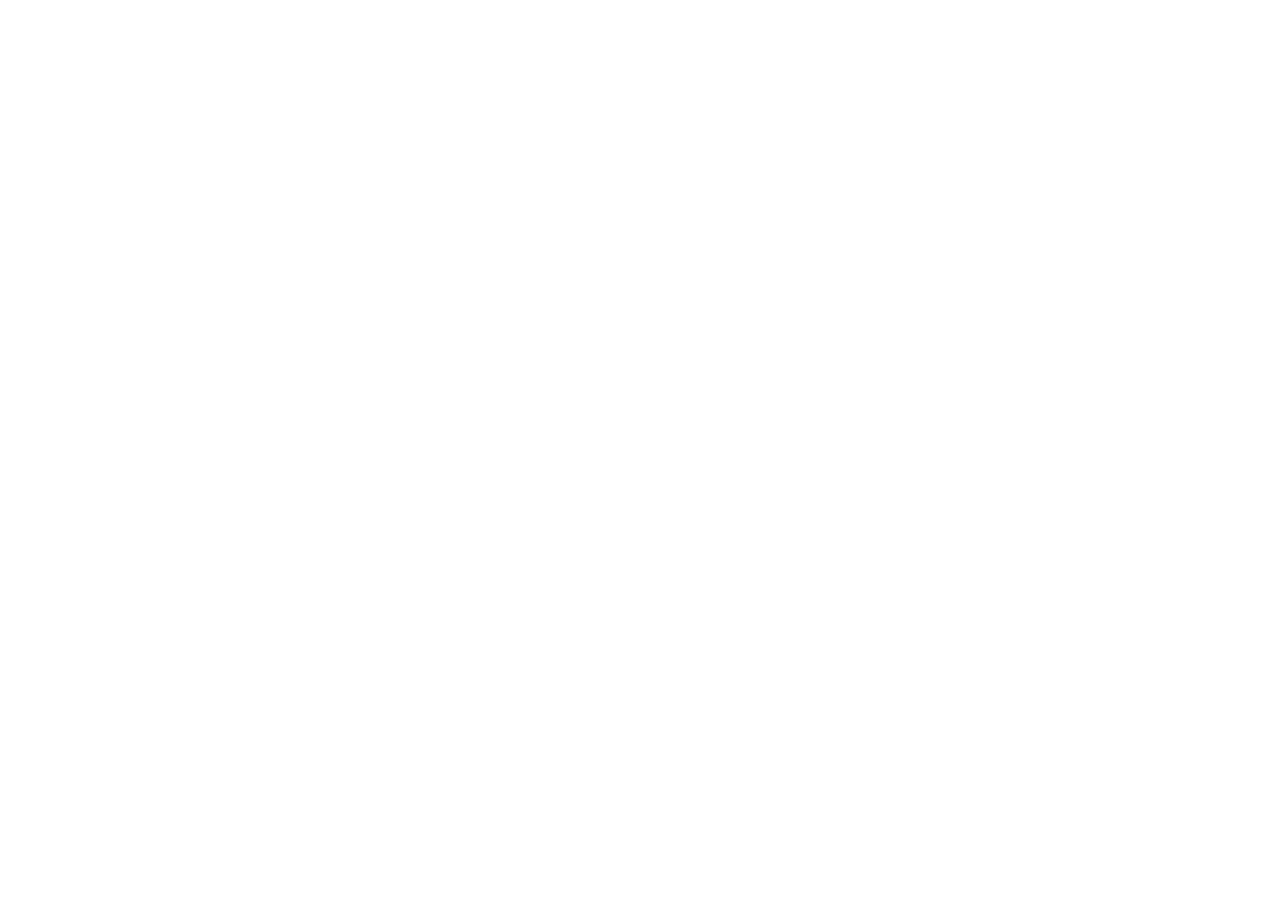
==== index.html @ af5cb2e3 "first commit" ====
<!DOCTYPE html>
<html lang="ru">

<head>
  <meta charset="UTF-8">
  <meta http-equiv="X-UA-Compatible" content="IE=edge">
  <meta name="viewport" content="width=device-width, initial-scale=1.0">
  <link rel="stylesheet" href="./css/normalize.css">
  <link rel="stylesheet" href="https://stackpath.bootstrapcdn.com/bootstrap/4.3.1/css/bootstrap.min.css"
    integrity="sha384-ggOyR0iXCbMQv3Xipma34MD+dH/1fQ784/j6cY/iJTQUOhcWr7x9JvoRxT2MZw1T" crossorigin="anonymous">
  <link rel="stylesheet" href="./css/style.css">
  <title>Document</title>
</head>

<body>



  <script src="https://code.jquery.com/jquery-3.3.1.slim.min.js"
    integrity="sha384-q8i/X+965DzO0rT7abK41JStQIAqVgRVzpbzo5smXKp4YfRvH+8abtTE1Pi6jizo"
    crossorigin="anonymous"></script>
  <script src="https://cdnjs.cloudflare.com/ajax/libs/popper.js/1.14.7/umd/popper.min.js"
    integrity="sha384-UO2eT0CpHqdSJQ6hJty5KVphtPhzWj9WO1clHTMGa3JDZwrnQq4sF86dIHNDz0W1"
    crossorigin="anonymous"></script>
  <script src="https://stackpath.bootstrapcdn.com/bootstrap/4.3.1/js/bootstrap.min.js"
    integrity="sha384-JjSmVgyd0p3pXB1rRibZUAYoIIy6OrQ6VrjIEaFf/nJGzIxFDsf4x0xIM+B07jRM"
    crossorigin="anonymous"></script>
</body>

</html>
---- css/style.css ----
.signup__container {
  text-align: center;
  margin-top: 20%;
}

.signup-form {
  margin: 0 auto;
  padding: 40px;
  width: -webkit-fit-content;
  width: -moz-fit-content;
  width: fit-content;
  border: 2px solid #0a8f63;
  border-radius: 2px;
}

input {
  border-color: #0a8f63;
}

.signup-form__btns {
  margin-top: 20px;
}

.signin-btn {
  display: block;
  margin: 0 auto;
  border: 0;
  font-weight: 700;
  color: #0a8f63;
  background: transparent;
}

.signin-btn:hover {
  color: xrgba(248, 248, 248, 0.658);
  color: #fff;
  background-color: rgba(233, 72, 8, 0.952);
  border-radius: 8px;
}

.signup-btn {
  display: block;
  font-weight: 700;
  margin: 0 auto;
  border: 0;
  margin-top: 8px;
  color: #0a8f63;
  background: transparent;
}

.signup-btn:hover {
  color: xrgba(248, 248, 248, 0.658);
  color: #fff;
  background-color: rgba(233, 72, 8, 0.952);
  border-radius: 8px;
}

.signup {
  padding: 10px;
}

* {
  -webkit-box-sizing: border-box;
          box-sizing: border-box;
}
/*# sourceMappingURL=style.css.map */
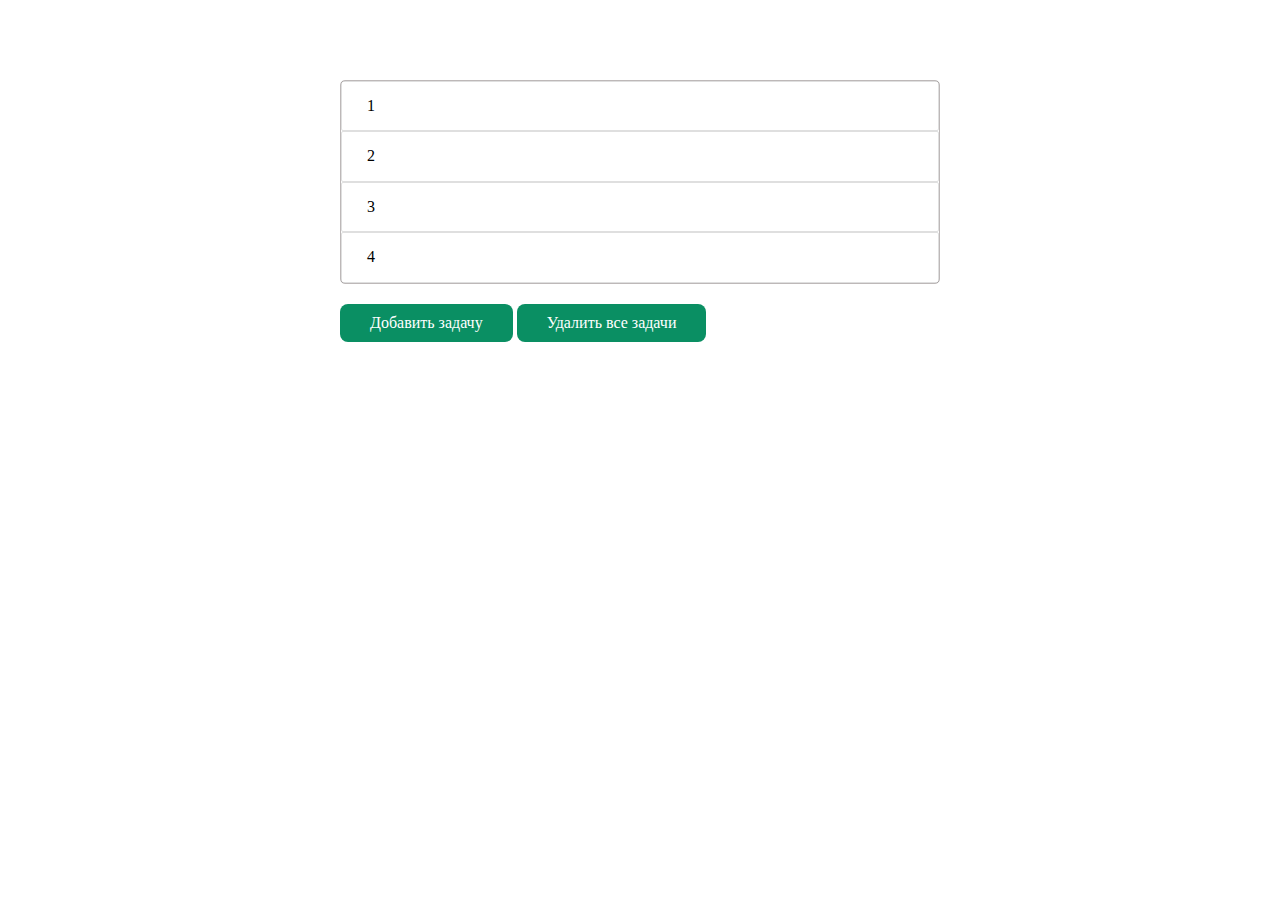
==== commit 0fa6f7a7: "change btn classes" ====
--- a/index.html
+++ b/index.html
@@ -6,17 +6,33 @@
   <meta http-equiv="X-UA-Compatible" content="IE=edge">
   <meta name="viewport" content="width=device-width, initial-scale=1.0">
   <link rel="stylesheet" href="./css/normalize.css">
-  <link rel="stylesheet" href="https://stackpath.bootstrapcdn.com/bootstrap/4.3.1/css/bootstrap.min.css"
-    integrity="sha384-ggOyR0iXCbMQv3Xipma34MD+dH/1fQ784/j6cY/iJTQUOhcWr7x9JvoRxT2MZw1T" crossorigin="anonymous">
+  <!-- <link rel="stylesheet" href="https://stackpath.bootstrapcdn.com/bootstrap/4.3.1/css/bootstrap.min.css"
+    integrity="sha384-ggOyR0iXCbMQv3Xipma34MD+dH/1fQ784/j6cY/iJTQUOhcWr7x9JvoRxT2MZw1T" crossorigin="anonymous"> -->
   <link rel="stylesheet" href="./css/style.css">
   <title>Document</title>
 </head>
 
 <body>
 
+  <section class="list">
+    <div class="container">
+      <div class="list-group">
+        <ul class="list-group__items">
+          <li class="list-group__item">1</li>
+          <li class="list-group__item">2</li>
+          <li class="list-group__item">3</li>
+          <li class="list-group__item">4</li>
+        </ul>
+        <div class="add-remove-item">
+          <button class="button">Добавить задачу</button>
+          <button class="button">Удалить все задачи</button>
+        </div>
+      </div>
+    </div>
+  </section>
 
 
-  <script src="https://code.jquery.com/jquery-3.3.1.slim.min.js"
+  <!-- <script src="https://code.jquery.com/jquery-3.3.1.slim.min.js"
     integrity="sha384-q8i/X+965DzO0rT7abK41JStQIAqVgRVzpbzo5smXKp4YfRvH+8abtTE1Pi6jizo"
     crossorigin="anonymous"></script>
   <script src="https://cdnjs.cloudflare.com/ajax/libs/popper.js/1.14.7/umd/popper.min.js"
@@ -24,7 +40,7 @@
     crossorigin="anonymous"></script>
   <script src="https://stackpath.bootstrapcdn.com/bootstrap/4.3.1/js/bootstrap.min.js"
     integrity="sha384-JjSmVgyd0p3pXB1rRibZUAYoIIy6OrQ6VrjIEaFf/nJGzIxFDsf4x0xIM+B07jRM"
-    crossorigin="anonymous"></script>
+    crossorigin="anonymous"></script> -->
 </body>
 
 </html>--- a/css/style.css
+++ b/css/style.css
@@ -1,65 +1,164 @@
 .signup__container {
   text-align: center;
-  margin-top: 20%;
+  margin-top: 180px;
+  overflow: hidden;
 }
 
 .signup-form {
   margin: 0 auto;
   padding: 40px;
-  width: -webkit-fit-content;
-  width: -moz-fit-content;
-  width: fit-content;
-  border: 2px solid #0a8f63;
+  width: 600px;
+  border: 2px solid #b4b4b4;
   border-radius: 2px;
+}
+
+.signup-form__btns {
+  display: -webkit-box;
+  display: -ms-flexbox;
+  display: flex;
+  -webkit-box-pack: justify;
+      -ms-flex-pack: justify;
+          justify-content: space-between;
+  margin-top: 20px;
+  display: flex;
+}
+
+.signup {
+  padding: 10px;
+}
+
+.input-email {
+  margin-right: 20px;
 }
 
 input {
   border-color: #0a8f63;
+  border-radius: 4px;
+  padding: 8px;
+  display: inline;
+  width: 100%;
 }
 
-.signup-form__btns {
-  margin-top: 20px;
+input:focus {
+  outline-color: #0a8f63;
+  -webkit-box-shadow: 0 0 0 0.2rem rgba(0, 255, 179, 0.25);
+          box-shadow: 0 0 0 0.2rem rgba(0, 255, 179, 0.25);
+  border-color: #0a8f63;
+  outline: none;
 }
 
-.signin-btn {
+label {
   display: block;
-  margin: 0 auto;
-  border: 0;
-  font-weight: 700;
-  color: #0a8f63;
-  background: transparent;
+  text-align: left;
+  margin-bottom: 6px;
 }
 
-.signin-btn:hover {
+.button {
+  cursor: pointer;
+  font-weight: 400;
+  border: 0;
+  color: #fff;
+  border-color: #0a8f63;
+  background-color: #0a8f63;
+  border-radius: 8px;
+  padding: 10px 30px;
+}
+
+.button:hover {
+  -webkit-transition: 0.4s;
+  transition: 0.4s;
   color: xrgba(248, 248, 248, 0.658);
   color: #fff;
   background-color: rgba(233, 72, 8, 0.952);
   border-radius: 8px;
 }
 
-.signup-btn {
-  display: block;
+* {
+  -webkit-box-sizing: border-box;
+          box-sizing: border-box;
+}
+
+.container {
+  max-width: 1200px;
+  margin: 0 auto;
+}
+
+li {
+  list-style-type: none;
+  border: 1px solid rgba(0, 0, 0, 0.125);
+  padding: 15px 25px;
+  border-radius: 2px;
+}
+
+li:hover {
+  background-color: #0a8f63;
+  color: #fff;
+  -webkit-transition: 0.6s;
+  transition: 0.6s;
+  font-size: 22px;
+  -webkit-box-shadow: 0 0 0 0.2rem rgba(0, 255, 179, 0.25);
+          box-shadow: 0 0 0 0.2rem rgba(0, 255, 179, 0.25);
+}
+
+.list-group {
+  width: 600px;
+  margin: 0 auto;
+  margin-top: 80px;
+}
+
+.list-group__items {
+  padding: 0;
+  margin: 0 auto;
+  border: 1px solid rgba(141, 131, 131, 0.575);
+  border-radius: 5px;
+}
+
+.add-remove-item {
+  margin-top: 20px;
+}
+
+.add-remove-item .add-list__item {
+  cursor: pointer;
   font-weight: 700;
   margin: 0 auto;
   border: 0;
   margin-top: 8px;
-  color: #0a8f63;
-  background: transparent;
+  color: #fff;
+  border-color: #0a8f63;
+  background-color: #0a8f63;
+  border-radius: 8px;
+  padding: 6px;
 }
 
-.signup-btn:hover {
-  color: xrgba(248, 248, 248, 0.658);
+.add-remove-item .add-list__item:hover {
+  -webkit-transition: 0.4s;
+  transition: 0.4s;
+  color: rgba(248, 248, 248, 0.658);
   color: #fff;
   background-color: rgba(233, 72, 8, 0.952);
   border-radius: 8px;
 }
 
-.signup {
-  padding: 10px;
+.add-remove-item .remove-list__item {
+  cursor: pointer;
+  font-weight: 700;
+  margin: 0 auto;
+  margin-left: 20px;
+  border: 0;
+  margin-top: 8px;
+  color: #fff;
+  border-color: #0a8f63;
+  background-color: #0a8f63;
+  border-radius: 8px;
+  padding: 6px;
 }
 
-* {
-  -webkit-box-sizing: border-box;
-          box-sizing: border-box;
+.add-remove-item .remove-list__item:hover {
+  -webkit-transition: 0.4s;
+  transition: 0.4s;
+  color: rgba(248, 248, 248, 0.658);
+  color: #fff;
+  background-color: rgba(233, 72, 8, 0.952);
+  border-radius: 8px;
 }
 /*# sourceMappingURL=style.css.map */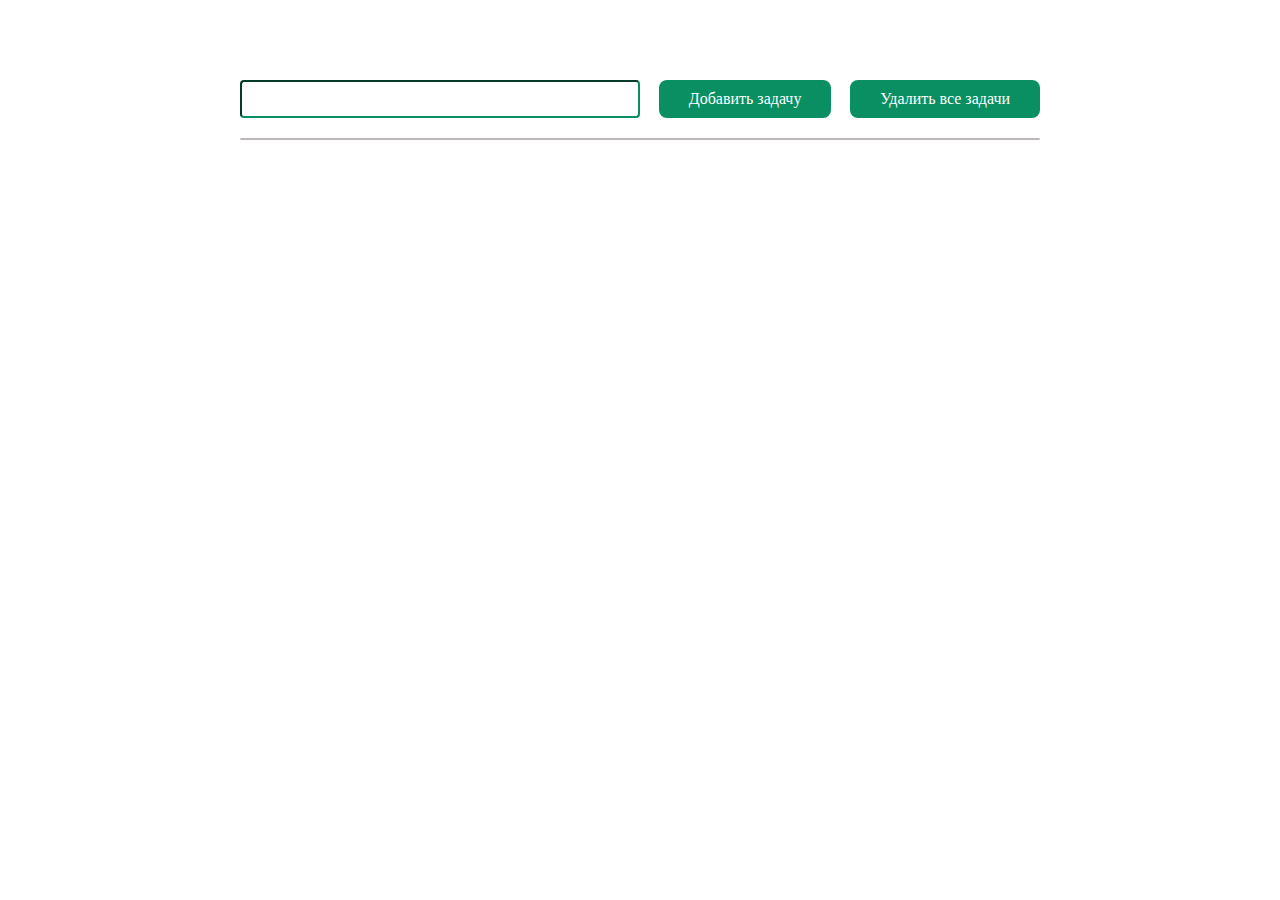
==== commit 8aba9263: "change index.html" ====
--- a/index.html
+++ b/index.html
@@ -17,30 +17,31 @@
   <section class="list">
     <div class="container">
       <div class="list-group">
+        <div class="add-remove-item">
+          <input class="input_add-remove" type="text">
+          <button class="button add-item">Добавить задачу</button>
+          <button class="button remove-item">Удалить все задачи</button>
+        </div>
         <ul class="list-group__items">
-          <li class="list-group__item">1</li>
-          <li class="list-group__item">2</li>
-          <li class="list-group__item">3</li>
-          <li class="list-group__item">4</li>
+        
         </ul>
-        <div class="add-remove-item">
-          <button class="button">Добавить задачу</button>
-          <button class="button">Удалить все задачи</button>
-        </div>
       </div>
     </div>
   </section>
 
 
-  <!-- <script src="https://code.jquery.com/jquery-3.3.1.slim.min.js"
+
+  <script src="./js/app.js"></script>
+
+  <!-- < src="https://code.jquery.com/jquery-3.3.1.slim.min.js"
     integrity="sha384-q8i/X+965DzO0rT7abK41JStQIAqVgRVzpbzo5smXKp4YfRvH+8abtTE1Pi6jizo"
-    crossorigin="anonymous"></script>
-  <script src="https://cdnjs.cloudflare.com/ajax/libs/popper.js/1.14.7/umd/popper.min.js"
+    crossorigin="anonymous"></>
+  < src="https://cdnjs.cloudflare.com/ajax/libs/popper.js/1.14.7/umd/popper.min.js"
     integrity="sha384-UO2eT0CpHqdSJQ6hJty5KVphtPhzWj9WO1clHTMGa3JDZwrnQq4sF86dIHNDz0W1"
-    crossorigin="anonymous"></script>
-  <script src="https://stackpath.bootstrapcdn.com/bootstrap/4.3.1/js/bootstrap.min.js"
+    crossorigin="anonymous"></>
+  < src="https://stackpath.bootstrapcdn.com/bootstrap/4.3.1/js/bootstrap.min.js"
     integrity="sha384-JjSmVgyd0p3pXB1rRibZUAYoIIy6OrQ6VrjIEaFf/nJGzIxFDsf4x0xIM+B07jRM"
-    crossorigin="anonymous"></script> -->
+    crossorigin="anonymous"></> -->
 </body>
 
 </html>--- a/css/style.css
+++ b/css/style.css
@@ -1,7 +1,14 @@
-.signup__container {
+.signup {
+  display: -webkit-box;
+  display: -ms-flexbox;
+  display: flex;
+  -webkit-box-pack: center;
+      -ms-flex-pack: center;
+          justify-content: center;
+}
+
+.signup-title {
   text-align: center;
-  margin-top: 180px;
-  overflow: hidden;
 }
 
 .signup-form {
@@ -73,14 +80,19 @@
   border-radius: 8px;
 }
 
-* {
-  -webkit-box-sizing: border-box;
-          box-sizing: border-box;
-}
-
 .container {
   max-width: 1200px;
   margin: 0 auto;
+}
+
+.list-group {
+  width: 800px;
+  margin: 0 auto;
+  margin-top: 80px;
+}
+
+.input_add-remove {
+  width: 50%;
 }
 
 li {
@@ -100,12 +112,6 @@
           box-shadow: 0 0 0 0.2rem rgba(0, 255, 179, 0.25);
 }
 
-.list-group {
-  width: 600px;
-  margin: 0 auto;
-  margin-top: 80px;
-}
-
 .list-group__items {
   padding: 0;
   margin: 0 auto;
@@ -114,51 +120,17 @@
 }
 
 .add-remove-item {
-  margin-top: 20px;
+  margin-bottom: 20px;
+  display: -webkit-box;
+  display: -ms-flexbox;
+  display: flex;
+  -webkit-box-pack: justify;
+      -ms-flex-pack: justify;
+          justify-content: space-between;
 }
 
-.add-remove-item .add-list__item {
-  cursor: pointer;
-  font-weight: 700;
-  margin: 0 auto;
-  border: 0;
-  margin-top: 8px;
-  color: #fff;
-  border-color: #0a8f63;
-  background-color: #0a8f63;
-  border-radius: 8px;
-  padding: 6px;
-}
-
-.add-remove-item .add-list__item:hover {
-  -webkit-transition: 0.4s;
-  transition: 0.4s;
-  color: rgba(248, 248, 248, 0.658);
-  color: #fff;
-  background-color: rgba(233, 72, 8, 0.952);
-  border-radius: 8px;
-}
-
-.add-remove-item .remove-list__item {
-  cursor: pointer;
-  font-weight: 700;
-  margin: 0 auto;
-  margin-left: 20px;
-  border: 0;
-  margin-top: 8px;
-  color: #fff;
-  border-color: #0a8f63;
-  background-color: #0a8f63;
-  border-radius: 8px;
-  padding: 6px;
-}
-
-.add-remove-item .remove-list__item:hover {
-  -webkit-transition: 0.4s;
-  transition: 0.4s;
-  color: rgba(248, 248, 248, 0.658);
-  color: #fff;
-  background-color: rgba(233, 72, 8, 0.952);
-  border-radius: 8px;
+* {
+  -webkit-box-sizing: border-box;
+          box-sizing: border-box;
 }
 /*# sourceMappingURL=style.css.map */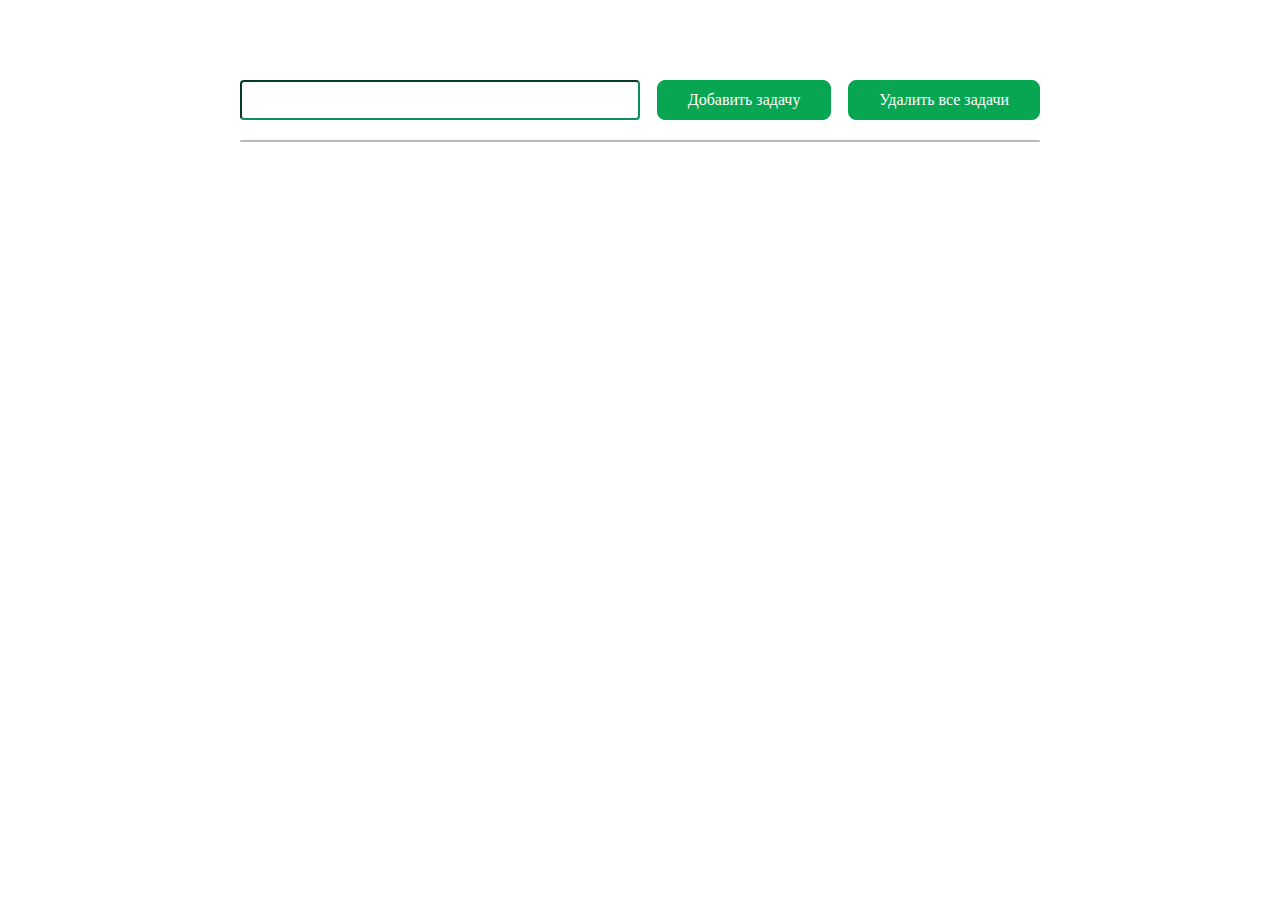
==== commit 4ef1c7c2: "'test'" ====
--- a/index.html
+++ b/index.html
@@ -17,11 +17,11 @@
   <section class="list">
     <div class="container">
       <div class="list-group">
-        <div class="add-remove-item">
+        <form class="add-remove-item" onsubmit="return false;">
           <input class="input_add-remove" type="text">
           <button class="button add-item">Добавить задачу</button>
           <button class="button remove-item">Удалить все задачи</button>
-        </div>
+        </form>
         <ul class="list-group__items">
         
         </ul>
--- a/css/style.css
+++ b/css/style.css
@@ -19,15 +19,17 @@
   border-radius: 2px;
 }
 
+.signup-form__window {
+  margin-bottom: 30px;
+}
+
 .signup-form__btns {
-  display: -webkit-box;
-  display: -ms-flexbox;
-  display: flex;
-  -webkit-box-pack: justify;
-      -ms-flex-pack: justify;
-          justify-content: space-between;
-  margin-top: 20px;
-  display: flex;
+  display: inline;
+}
+
+.btn_signin {
+  position: relative;
+  left: 210px;
 }
 
 .signup {
@@ -63,20 +65,19 @@
 .button {
   cursor: pointer;
   font-weight: 400;
-  border: 0;
   color: #fff;
-  border-color: #0a8f63;
-  background-color: #0a8f63;
+  border: 1px solid #08a652;
+  background-color: #08a652;
   border-radius: 8px;
   padding: 10px 30px;
 }
 
 .button:hover {
+  border: 1px solid #08a652;
   -webkit-transition: 0.4s;
   transition: 0.4s;
-  color: xrgba(248, 248, 248, 0.658);
-  color: #fff;
-  background-color: rgba(233, 72, 8, 0.952);
+  color: #08a652;
+  background-color: inherit;
   border-radius: 8px;
 }
 
@@ -102,14 +103,26 @@
   border-radius: 2px;
 }
 
+li span {
+  color: #08a652;
+  font-size: 18px;
+}
+
 li:hover {
-  background-color: #0a8f63;
+  background-color: #08a652;
   color: #fff;
   -webkit-transition: 0.6s;
   transition: 0.6s;
   font-size: 22px;
   -webkit-box-shadow: 0 0 0 0.2rem rgba(0, 255, 179, 0.25);
           box-shadow: 0 0 0 0.2rem rgba(0, 255, 179, 0.25);
+}
+
+li:hover span {
+  -webkit-transition: 0.6s;
+  transition: 0.6s;
+  color: #fff;
+  font-size: 24px;
 }
 
 .list-group__items {
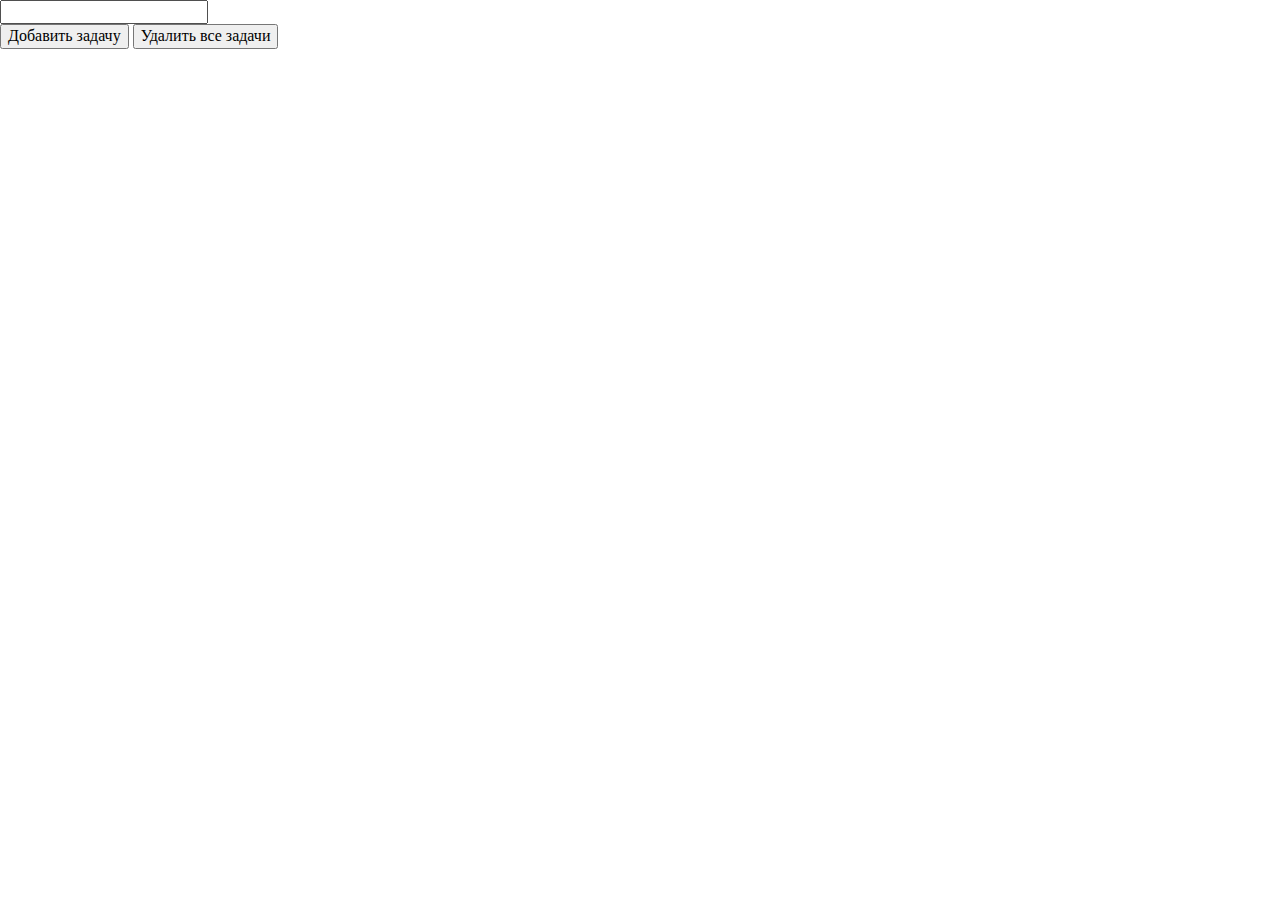
==== commit bc819c44: "test" ====
--- a/index.html
+++ b/index.html
@@ -1,39 +1,39 @@
 <!DOCTYPE html>
 <html lang="ru">
+  <head>
+    <meta charset="UTF-8" />
+    <meta http-equiv="X-UA-Compatible" content="IE=edge" />
+    <meta name="viewport" content="width=device-width, initial-scale=1.0" />
+    <link rel="stylesheet" href="./css/normalize.css" />
+    <!-- <link rel="stylesheet" href="https://stackpath.bootstrapcdn.com/bootstrap/4.3.1/css/bootstrap.min.css"
+    integrity="sha384-ggOyR0iXCbMQv3Xipma34MD+dH/1fQ784/j6cY/iJTQUOhcWr7x9JvoRxT2MZw1T" crossorigin="anonymous"> -->
+    <link rel="stylesheet" href="./scss/style.css" />
+    <title>Document</title>
+  </head>
 
-<head>
-  <meta charset="UTF-8">
-  <meta http-equiv="X-UA-Compatible" content="IE=edge">
-  <meta name="viewport" content="width=device-width, initial-scale=1.0">
-  <link rel="stylesheet" href="./css/normalize.css">
-  <!-- <link rel="stylesheet" href="https://stackpath.bootstrapcdn.com/bootstrap/4.3.1/css/bootstrap.min.css"
-    integrity="sha384-ggOyR0iXCbMQv3Xipma34MD+dH/1fQ784/j6cY/iJTQUOhcWr7x9JvoRxT2MZw1T" crossorigin="anonymous"> -->
-  <link rel="stylesheet" href="./css/style.css">
-  <title>Document</title>
-</head>
+  <body>
+    <section class="list">
+      <div class="container">
+        <div class="list-group">
+          <form class="add-remove-item" onsubmit="return false;">
+            <div class="wrapper-menu">
+              <div class="wrapper-menu__input">
+                <input class="input_add-remove" type="text" />
+              </div>
+              <div class="wrapper-menu__buttons">
+                <button class="button add-item">Добавить задачу</button>
+                <button class="button remove-item">Удалить все задачи</button>
+              </div>
+            </div>
+          </form>
+          <ul class="list-group__items"></ul>
+        </div>
+      </div>
+    </section>
 
-<body>
+    <script src="./js/app.js"></script>
 
-  <section class="list">
-    <div class="container">
-      <div class="list-group">
-        <form class="add-remove-item" onsubmit="return false;">
-          <input class="input_add-remove" type="text">
-          <button class="button add-item">Добавить задачу</button>
-          <button class="button remove-item">Удалить все задачи</button>
-        </form>
-        <ul class="list-group__items">
-        
-        </ul>
-      </div>
-    </div>
-  </section>
-
-
-
-  <script src="./js/app.js"></script>
-
-  <!-- < src="https://code.jquery.com/jquery-3.3.1.slim.min.js"
+    <!-- < src="https://code.jquery.com/jquery-3.3.1.slim.min.js"
     integrity="sha384-q8i/X+965DzO0rT7abK41JStQIAqVgRVzpbzo5smXKp4YfRvH+8abtTE1Pi6jizo"
     crossorigin="anonymous"></>
   < src="https://cdnjs.cloudflare.com/ajax/libs/popper.js/1.14.7/umd/popper.min.js"
@@ -42,6 +42,5 @@
   < src="https://stackpath.bootstrapcdn.com/bootstrap/4.3.1/js/bootstrap.min.js"
     integrity="sha384-JjSmVgyd0p3pXB1rRibZUAYoIIy6OrQ6VrjIEaFf/nJGzIxFDsf4x0xIM+B07jRM"
     crossorigin="anonymous"></> -->
-</body>
-
-</html>+  </body>
+</html>
